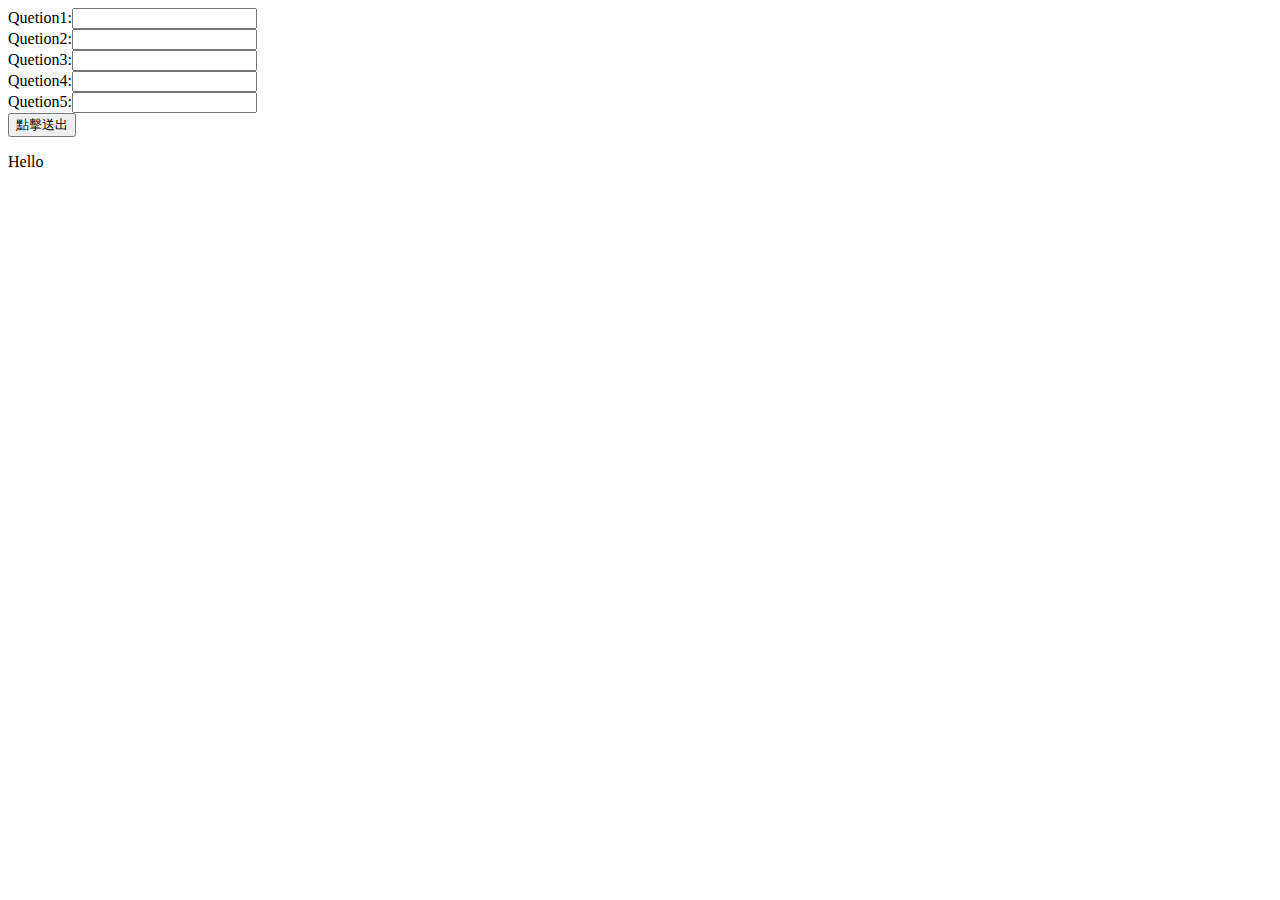
==== templates/index.html @ 7a2b06e7 "2023/5/17" ====
<!DOCTYPE html>
<html lang="en">
<head>
    <meta charset="UTF-8">
    <title>Index</title>
</head>
<body>
    Quetion1:<input type="text" id="Question1"><br>
    Quetion2:<input type="text" id="Question2"><br>
    Quetion3:<input type="text" id="Question3"><br>
    Quetion4:<input type="text" id="Question4"><br>
    Quetion5:<input type="text" id="Question5"><br>
    <button id="btn_submit">點擊送出</button>
    
    <p id="Get_Result">Answer1<p>
    <!-- 引入内部JavaScript文件 -->
    <script  type="text/javascript" src="/static/js/index.js"></script>
</body>
</html>
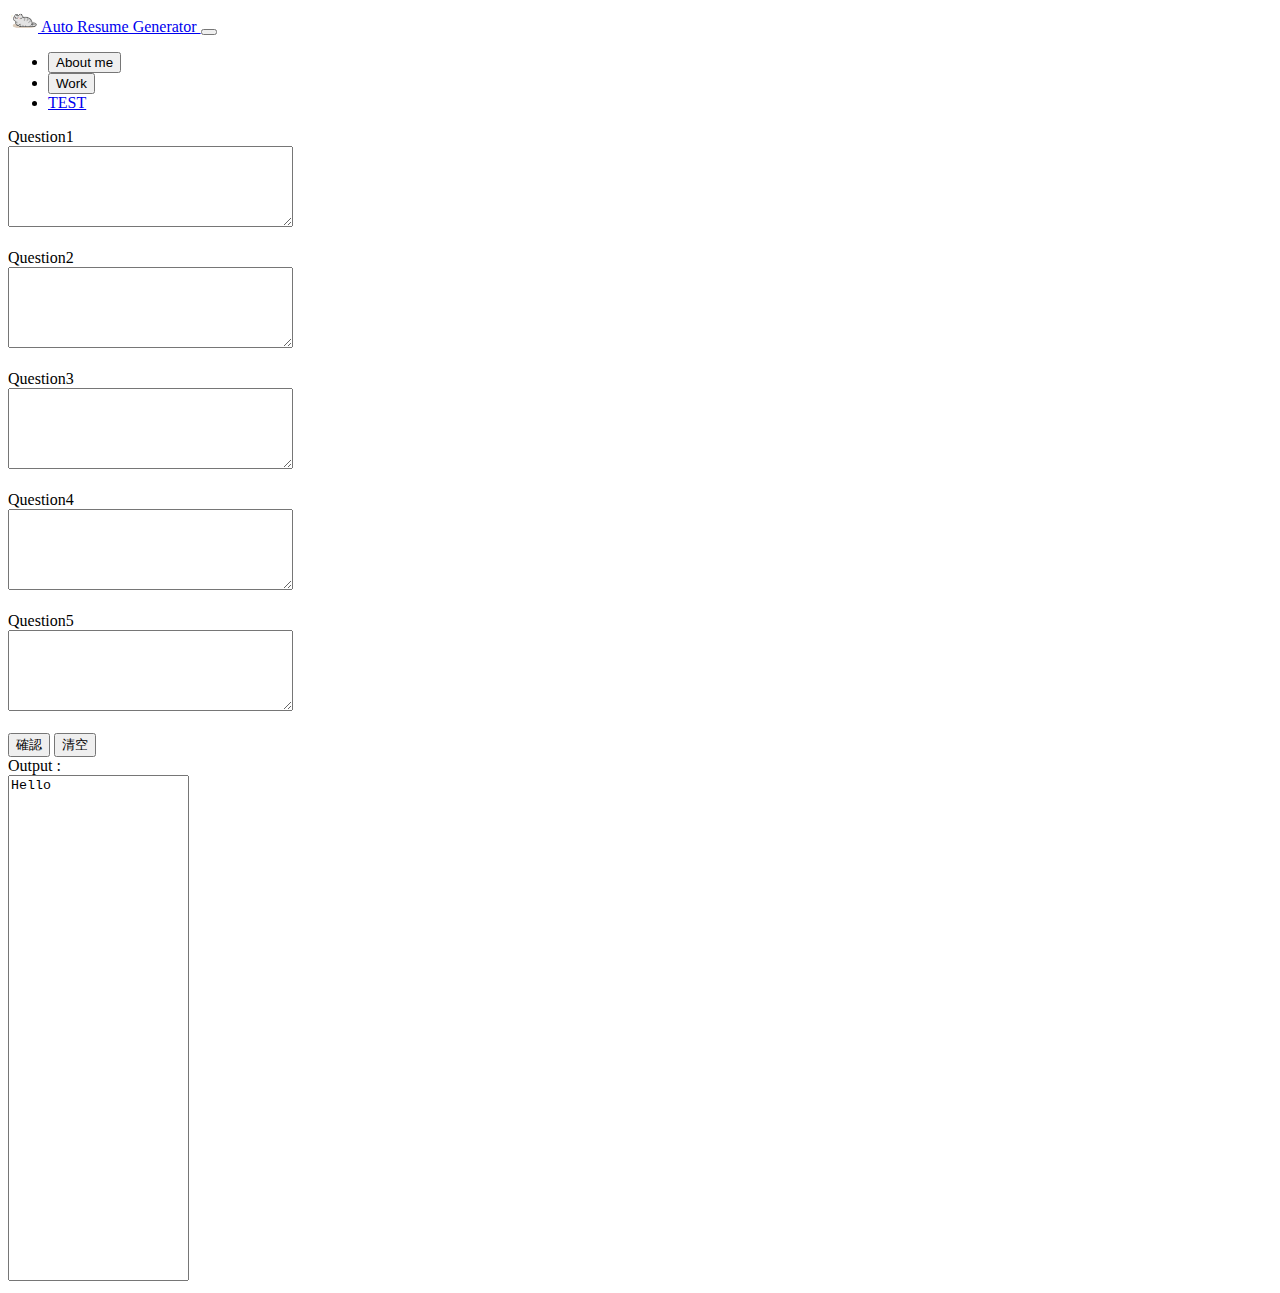
==== commit c2ca159f: "2023/5/17" ====
--- a/templates/index.html
+++ b/templates/index.html
@@ -1,18 +1,107 @@
 <!DOCTYPE html>
 <html lang="en">
 <head>
-    <meta charset="UTF-8">
-    <title>Index</title>
+    <meta charset="utf-8">
+    <title>雲端期末Demo</title>
+    <link href="https://cdn.jsdelivr.net/npm/bootstrap@5.1.1/dist/css/bootstrap.min.css" rel="stylesheet" integrity="sha384-F3w7mX95PdgyTmZZMECAngseQB83DfGTowi0iMjiWaeVhAn4FJkqJByhZMI3AhiU" crossorigin="anonymous">
+    <script src="https://cdn.jsdelivr.net/npm/bootstrap@5.1.1/dist/js/bootstrap.bundle.min.js" integrity="sha384-/bQdsTh/da6pkI1MST/rWKFNjaCP5gBSY4sEBT38Q/9RBh9AH40zEOg7Hlq2THRZ" crossorigin="anonymous"></script>
 </head>
 <body>
-    Quetion1:<input type="text" id="Question1"><br>
-    Quetion2:<input type="text" id="Question2"><br>
-    Quetion3:<input type="text" id="Question3"><br>
-    Quetion4:<input type="text" id="Question4"><br>
-    Quetion5:<input type="text" id="Question5"><br>
-    <button id="btn_submit">點擊送出</button>
-    
-    <p id="Get_Result">Answer1<p>
+    <!--上方導航欄位-->
+    <nav class="navbar navbar-expand-lg navbar-light bg-dark">
+        <div class="container-fluid">
+            <a class="navbar-brand text-light navbar-text me-auto" href="#">
+                <img src="/static/images/cat.jpg" alt="" width="30" height="24" class="d-inline-block align-text-top">
+                Auto Resume Generator
+            </a>
+            <button class="navbar-toggler" type="button" data-bs-toggle="collapse" data-bs-target="#navbarSupportedContent" aria-controls="navbarSupportedContent" aria-expanded="false" aria-label="Toggle navigation"></button>
+        </div>
+    </nav>
+    <div class="container-fluid  bd-layout">
+       <!--建立一個row，這樣下方的欄位才能用col切開(col 1、2、3)-->
+        <div class="row flex-nowrap">
+            <!--水平欄位1(col 1) 用於管理版面左邊的導航欄樣式 -->
+            <div class="col-auto px-sm-2 px-0 bg-info">
+                <!--bootstrap 5 flex 用於排版、縮放, flex-column可以使子元素(這裡為button)轉為上下排列而不是左右排列。-->
+                <div class="d-flex flex-column align-items-center align-items-sm-start px-3 pt-2 text-white min-vh-100">
+                    <ul class="list-unstyled mb-0 py-3 pt-md-1">
+                        <li class="nav-item">
+                            <button type="button" class="btn btn-link ms-1 d-none d-sm-inline fw-bold fs-5 text-white" onclick="showAboutmeText()">About me</button>
+                        </li>
+                        <li><button type="button" class="btn btn-link ms-1 d-none d-sm-inline fw-bold fs-5 text-white" onclick="hideAboutmeText()">Work</button></li>
+                        <li>
+                            <a href="https://youtu.be/dQw4w9WgXcQ" class="nav-link align-middle px-0" target="_blank">
+                                <i class="fs-4 bi-house"></i> <span class="ms-1 d-none d-sm-inline">TEST</span>
+                            </a>
+                        </li>
+                    </ul>
+                </div>
+            </div>
+            <!--col 2 用於輸入文本與輸出結果欄位樣式，style原先以block表示，當在導航欄按下About me就會轉成none表示-->
+            <div class="col py-3" id="workArea" style="display: block;">
+                <div class="col-5">
+                    <div class="input-group">
+                        <div class="input-group-prepend">
+                          <span class="input-group-text">Question1</span>
+                        </div>
+                        <textarea id="Question1" class="form-control" aria-label="With textarea" rows="5" cols="33"></textarea>
+                    </div><br>
+                    <div class="input-group">
+                        <div class="input-group-prepend">
+                          <span class="input-group-text">Question2</span>
+                        </div>
+                        <textarea id="Question2" class="form-control" aria-label="With textarea" rows="5" cols="33"></textarea>
+                    </div><br>
+                    <div class="input-group">
+                        <div class="input-group-prepend">
+                          <span class="input-group-text">Question3</span>
+                        </div>
+                        <textarea id="Question3" class="form-control" aria-label="With textarea" rows="5" cols="33"></textarea>
+                    </div><br>
+                    <div class="input-group">
+                        <div class="input-group-prepend">
+                          <span class="input-group-text">Question4</span>
+                        </div>
+                        <textarea id="Question4" class="form-control" aria-label="With textarea" rows="5" cols="33"></textarea>
+                    </div><br>
+                    <div class="input-group">
+                        <div class="input-group-prepend">
+                          <span class="input-group-text">Question5</span>
+                        </div>
+                        <textarea id="Question5" class="form-control" aria-label="With textarea" rows="5" cols="33"></textarea>
+                    </div><br>
+                    <!--按鈕樣式div 你要傳出資料就的按鈕-->
+                    <!--之後可能要加一的判斷資料是否為空，若空則顯示一串文字之類的-->
+                    <div class="d-grid mx-5 gap-3">
+                        <button class="btn btn-primary btn-sm btn-success " type="submit" value="傳送資料" onclick="CheckOn();">確認</button>
+                        <button class="btn btn-primary btn-sm btn-success " type="submit" value="清空資料" onclick="CheckClear();">清空</button>
+                    </div>
+                </div>
+                <div class="col-5">
+                    <label>Output :</label>
+                    <br>
+                    <div class="input-group mb-3">
+                        <textarea class="form-control fw-bold" style="height: 500px; resize: none " aria-label="With textarea" placeholder="您的結果會顯示在這裡..." name="outputValue" id="Get_Result" readonly></textarea>
+                    </div>
+                </div>
+            </div>
+            <!--col3 用於介紹文本的樣式，style原先以none表示，當在導航欄按下Work就會轉成block表示-->
+            <div class="col py-3" id="aboutText" style="display: none;">
+                <div class="col-5">
+                    <label>關於我們 :</label>
+                    <br>
+                    <div class="input-group mb-3">
+                        <textarea class="form-control fw-bold" style="height: 500px; resize: none " aria-label="With textarea" placeholder="起司越大，洞就越多" name="outputValue" id="outputValue" readonly></textarea>
+                    </div>
+                    <label>How to use :</label>
+                    <br>
+                    <div class="input-group mb-3">
+                        <textarea class="form-control fw-bold" style="height: 500px; resize: none " aria-label="With textarea" placeholder="洞越多，起司越少" name="outputValue" id="outputValue" readonly></textarea>
+                    </div>
+                </div>
+            </div>
+        </div>
+    </div>
     <!-- 引入内部JavaScript文件 -->
     <script  type="text/javascript" src="/static/js/index.js"></script>
 </body>
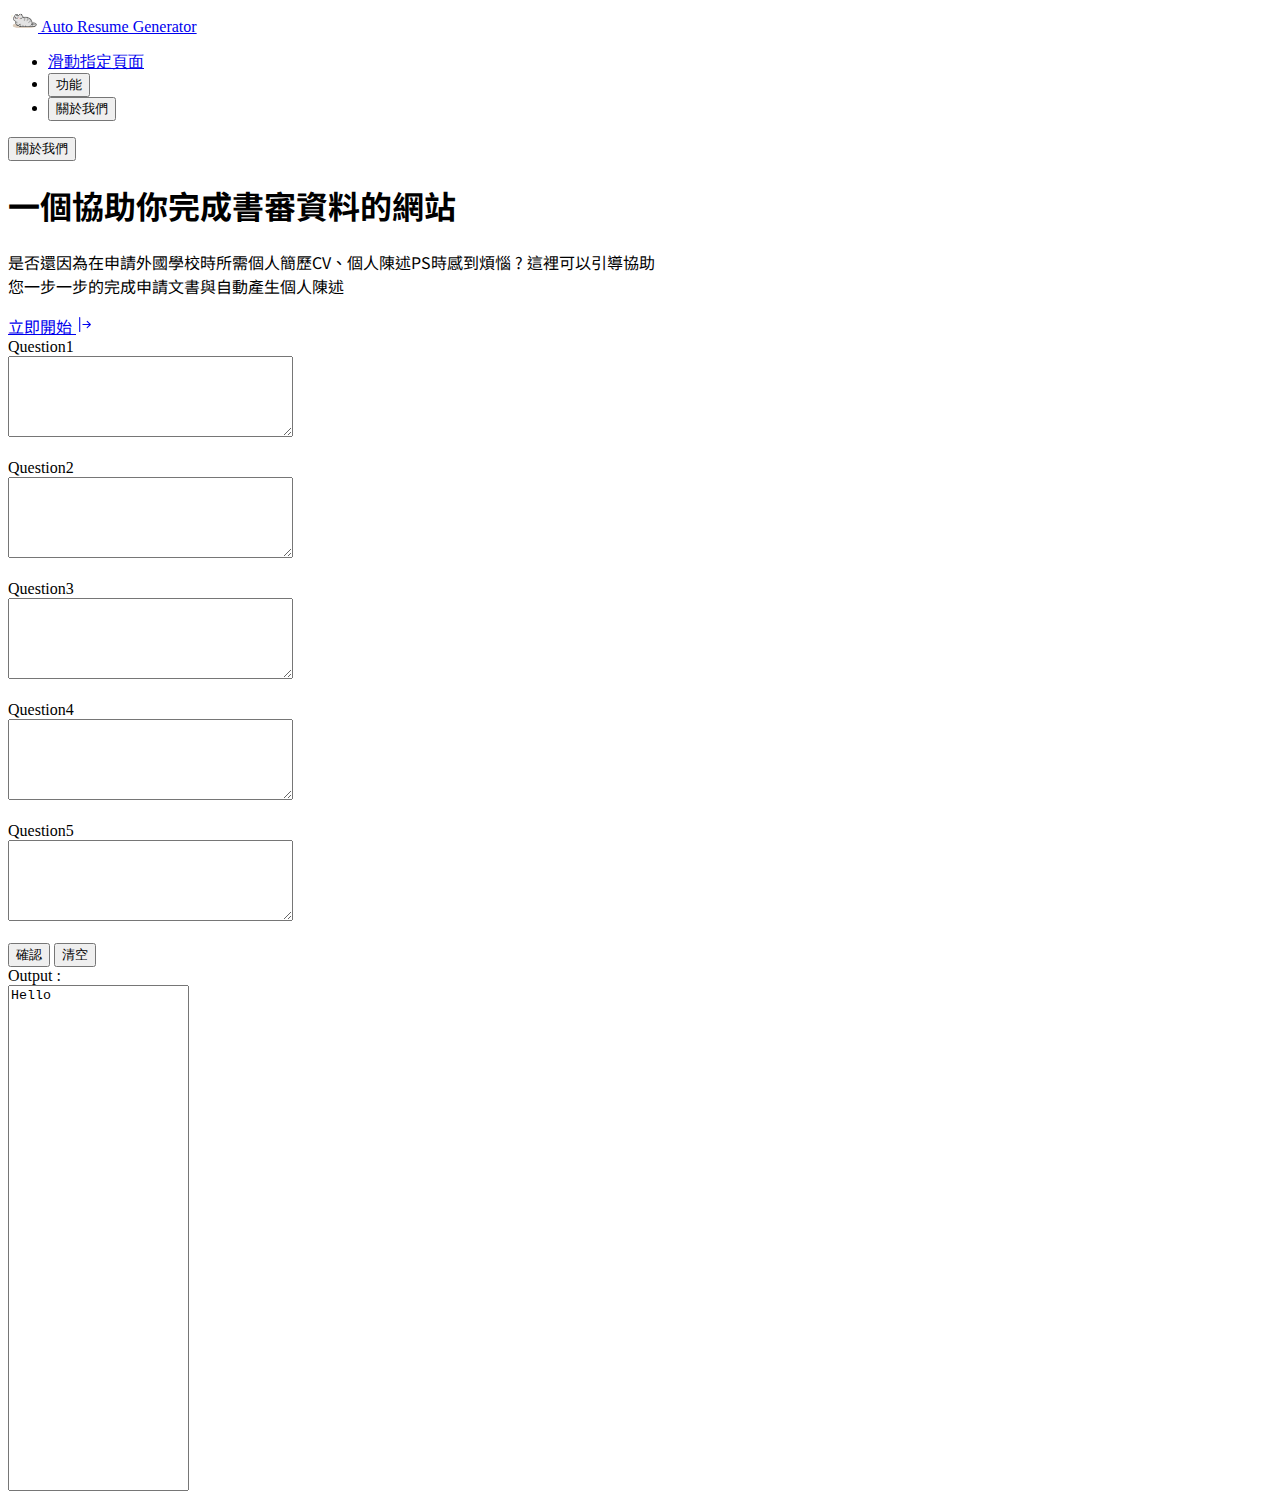
==== commit 74c054be: "網頁更新" ====
--- a/templates/index.html
+++ b/templates/index.html
@@ -2,33 +2,68 @@
 <html lang="en">
 <head>
     <meta charset="utf-8">
-    <title>雲端期末Demo</title>
+    <title>雲端期末 Demo</title>
     <link href="https://cdn.jsdelivr.net/npm/bootstrap@5.1.1/dist/css/bootstrap.min.css" rel="stylesheet" integrity="sha384-F3w7mX95PdgyTmZZMECAngseQB83DfGTowi0iMjiWaeVhAn4FJkqJByhZMI3AhiU" crossorigin="anonymous">
-    <script src="https://cdn.jsdelivr.net/npm/bootstrap@5.1.1/dist/js/bootstrap.bundle.min.js" integrity="sha384-/bQdsTh/da6pkI1MST/rWKFNjaCP5gBSY4sEBT38Q/9RBh9AH40zEOg7Hlq2THRZ" crossorigin="anonymous"></script>
-</head>
+    <link href="https://cdn.jsdelivr.net/npm/bootstrap@5.3.0-alpha3/dist/css/bootstrap.min.css" rel="stylesheet" integrity="sha384-KK94CHFLLe+nY2dmCWGMq91rCGa5gtU4mk92HdvYe+M/SXH301p5ILy+dN9+nJOZ" crossorigin="anonymous">
+    <!--字型-思源黑體操作:https://www.wfublog.com/2019/01/noto-sans-serif-traditional-chinese-web-font_11.html-->
+    <link href="https://fonts.googleapis.com/css?family=Noto+Sans+TC&amp;display=swap" rel="stylesheet"/>
+    <!--減少網頁仔入時間用，還在測試-->
+    <style>
+        .anthorfont {
+        font-family: 'Noto Sans TC', '微軟正黑體', 'Microsoft JhengHei', sans-serif;
+        }
+    </style>
+</head>        
 <body>
     <!--上方導航欄位-->
-    <nav class="navbar navbar-expand-lg navbar-light bg-dark">
+    <nav class="navbar navbar-expand-lg fixed-top navbar-light bg-dark" style="position: sticky;" aria-label="Secondary navigation">
         <div class="container-fluid">
-            <a class="navbar-brand text-light navbar-text me-auto" href="#">
+            <a class="navbar-brand text-light navbar-text fw-bold" href="#workArea">
                 <img src="/static/images/cat.jpg" alt="" width="30" height="24" class="d-inline-block align-text-top">
                 Auto Resume Generator
             </a>
-            <button class="navbar-toggler" type="button" data-bs-toggle="collapse" data-bs-target="#navbarSupportedContent" aria-controls="navbarSupportedContent" aria-expanded="false" aria-label="Toggle navigation"></button>
+            <div class="collapse navbar-collapse">
+                <ul class="navbar-nav flex-row flex-wrap pt-auto text-white ms-2">
+                    <li class="nav-item">
+                        <a  href="#workArea" class="nav-link text-white mt-1" >滑動指定頁面</a>
+                    </li>
+                    <li class="nav-item pt-2">
+                        <button type="button" class="btn btn-link btn-sm d-none d-sm-inline fs-6 text-light" style="text-decoration: none;"onclick="hideAboutmeText()">功能</button>
+                    </li>
+                    <li class="nav-item pt-2">
+                        <button type="button" class="btn btn-link btn-sm d-none d-sm-inline fs-6 text-light" style="text-decoration: none;"onclick="showAboutmeText()">關於我們</button>
+                    </li>
+                </ul>
+            </div>
+            <button type="button" class="navbar-toggler text-body"  data-bs-toggle="collapse" data-bs-target="#navbarSupportedContent" aria-controls="navbarSupportedContent" aria-expanded="false" aria-label="Toggle navigation">關於我們</button>
         </div>
     </nav>
-    <div class="container-fluid  bd-layout">
+        <div class="jumbotron jumbotron-fluid bg-dark text-center p-5 border-top border-secondary">
+            <div class="container-xxl p-5" style="font-family: Noto Sans TC, sans-serif;">
+                <h1 class="text-white display-5">一個協助你完成書審資料的網站</h1>
+                <p class="text-white lead mx-auto" style="width: 650px;">是否還因為在申請外國學校時所需個人簡歷CV、個人陳述PS時感到煩惱 ? 這裡可以引導協助您一步一步的完成申請文書與自動產生個人陳述</p>
+                <a  href="#workArea" class="nav-link text-white p-3" ><u>立即開始</u>
+                    <svg xmlns="http://www.w3.org/2000/svg" width="17" height="17" fill="currentColor" class="bi bi-arrow-bar-right" viewBox="0 0 16 16">
+                        <path fill-rule="evenodd" d="M6 8a.5.5 0 0 0 .5.5h5.793l-2.147 2.146a.5.5 0 0 0 .708.708l3-3a.5.5 0 0 0 0-.708l-3-3a.5.5 0 0 0-.708.708L12.293 7.5H6.5A.5.5 0 0 0 6 8Zm-2.5 7a.5.5 0 0 1-.5-.5v-13a.5.5 0 0 1 1 0v13a.5.5 0 0 1-.5.5Z"/>
+                    </svg>
+                </a>
+            </div>
+        </div>
+        <nav class="bd-subnavbar py-2 border-bottom" aria-label="Secondary navigation"></nav>
+    <div class="container-fluid  bd-light">
        <!--建立一個row，這樣下方的欄位才能用col切開(col 1、2、3)-->
         <div class="row flex-nowrap">
             <!--水平欄位1(col 1) 用於管理版面左邊的導航欄樣式 -->
-            <div class="col-auto px-sm-2 px-0 bg-info">
-                <!--bootstrap 5 flex 用於排版、縮放, flex-column可以使子元素(這裡為button)轉為上下排列而不是左右排列。-->
+            <!--bootstrap 5 flex 用於排版、縮放, flex-column可以使子元素(這裡為button)轉為上下排列而不是左右排列。-->
+            <!--廢案
+            <div class="col-auto px-sm-2 px-0 bg-light" name="aside">
+                
                 <div class="d-flex flex-column align-items-center align-items-sm-start px-3 pt-2 text-white min-vh-100">
                     <ul class="list-unstyled mb-0 py-3 pt-md-1">
                         <li class="nav-item">
-                            <button type="button" class="btn btn-link ms-1 d-none d-sm-inline fw-bold fs-5 text-white" onclick="showAboutmeText()">About me</button>
+                            <button type="button" class="btn btn-link ms-1 d-none d-sm-inline fw-bold fs-5 text-body" onclick="showAboutmeText()">About me</button>
                         </li>
-                        <li><button type="button" class="btn btn-link ms-1 d-none d-sm-inline fw-bold fs-5 text-white" onclick="hideAboutmeText()">Work</button></li>
+                        <li><button type="button" class="btn btn-link ms-1 d-none d-sm-inline fw-bold fs-5 text-body" onclick="hideAboutmeText()">Work</button></li>
                         <li>
                             <a href="https://youtu.be/dQw4w9WgXcQ" class="nav-link align-middle px-0" target="_blank">
                                 <i class="fs-4 bi-house"></i> <span class="ms-1 d-none d-sm-inline">TEST</span>
@@ -37,9 +72,10 @@
                     </ul>
                 </div>
             </div>
+            -->
             <!--col 2 用於輸入文本與輸出結果欄位樣式，style原先以block表示，當在導航欄按下About me就會轉成none表示-->
             <div class="col py-3" id="workArea" style="display: block;">
-                <div class="col-5">
+                <div class="col me-5">
                     <div class="input-group">
                         <div class="input-group-prepend">
                           <span class="input-group-text">Question1</span>
@@ -69,7 +105,7 @@
                           <span class="input-group-text">Question5</span>
                         </div>
                         <textarea id="Question5" class="form-control" aria-label="With textarea" rows="5" cols="33"></textarea>
-                    </div><br>
+                    </div><br>                 
                     <!--按鈕樣式div 你要傳出資料就的按鈕-->
                     <!--之後可能要加一的判斷資料是否為空，若空則顯示一串文字之類的-->
                     <div class="d-grid mx-5 gap-3">
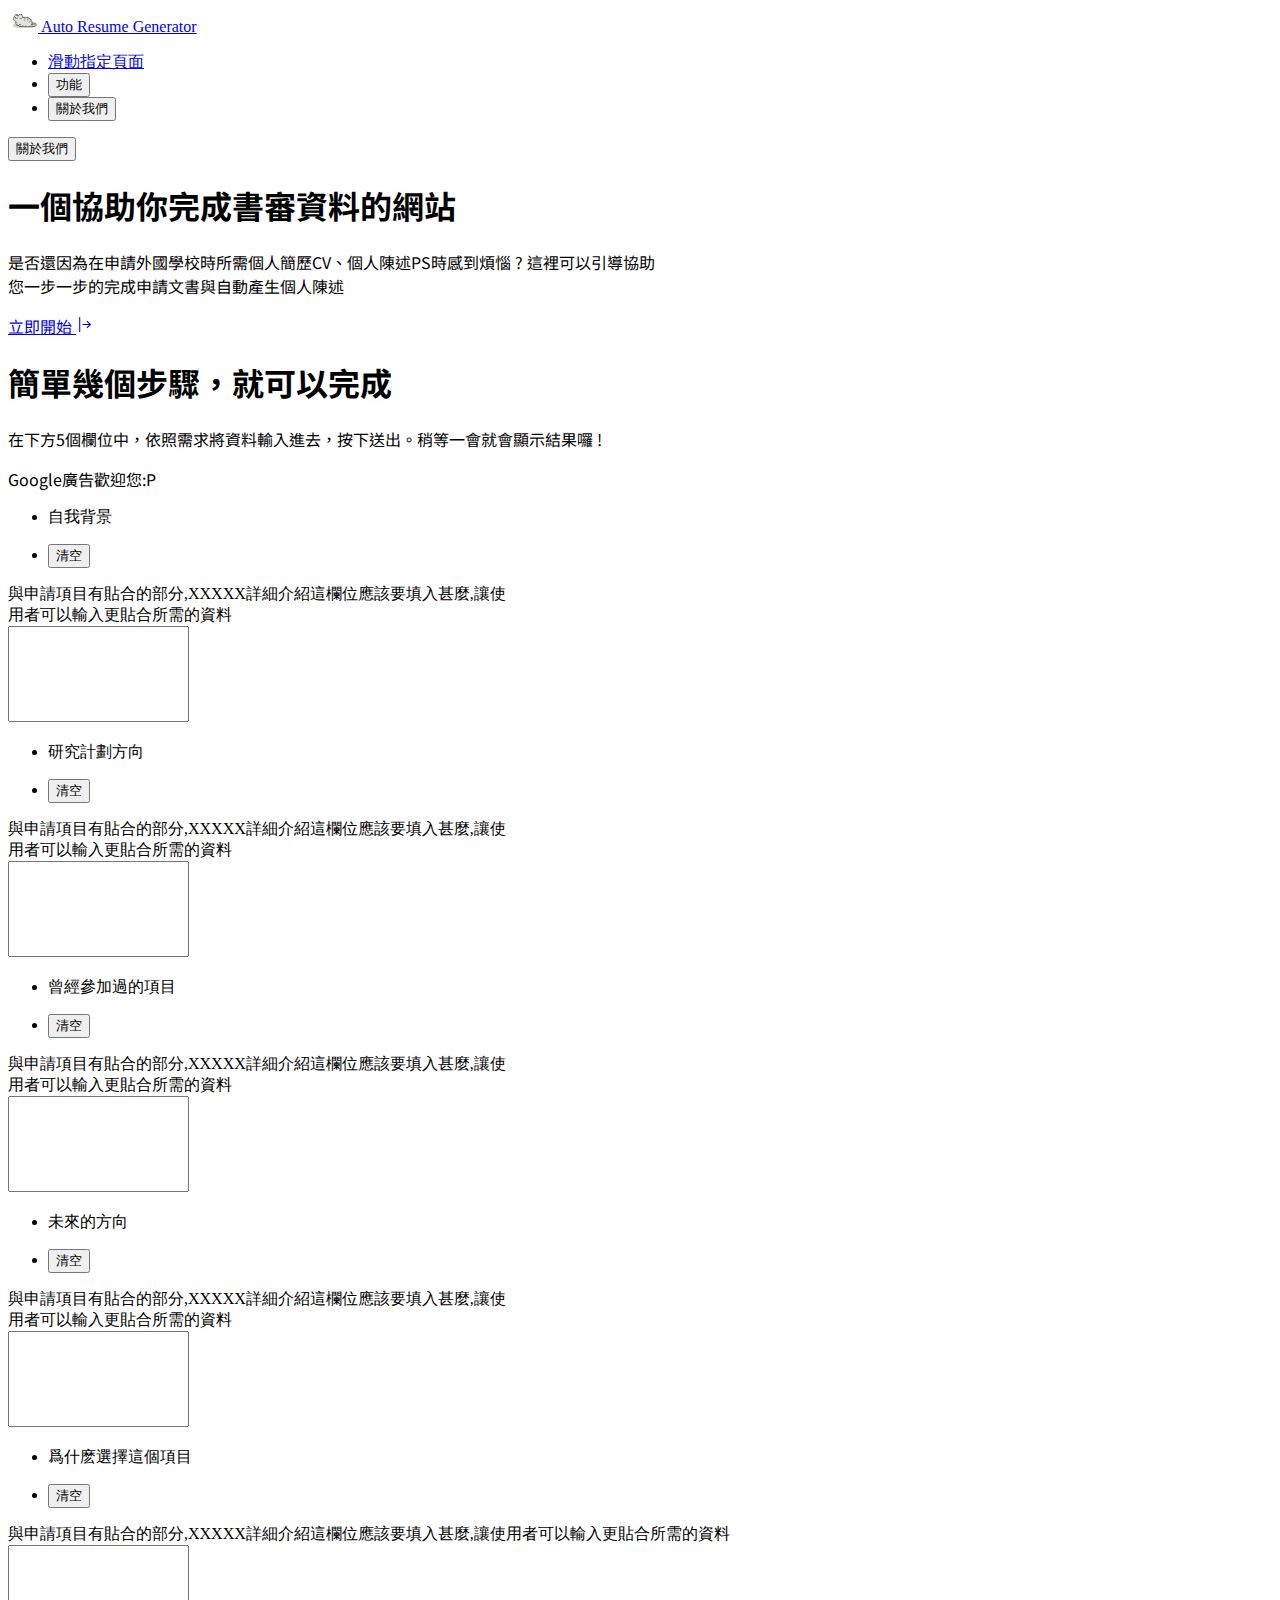
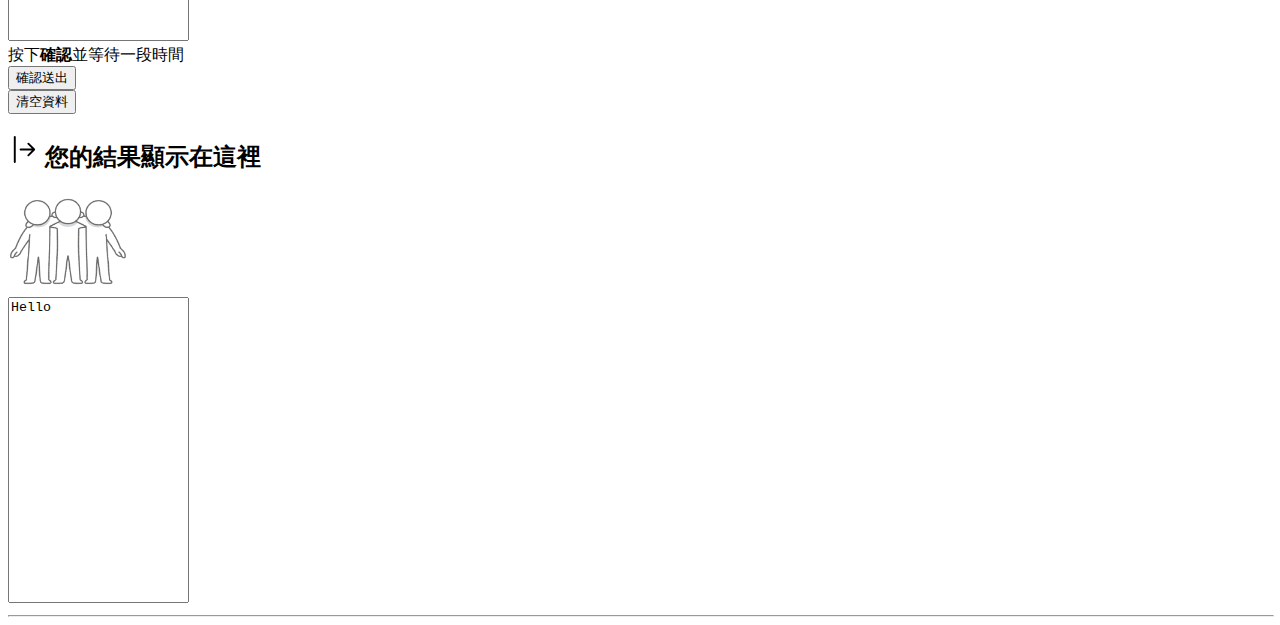
==== commit fb520dbc: "Update index.html" ====
--- a/templates/index.html
+++ b/templates/index.html
@@ -8,11 +8,12 @@
     <!--字型-思源黑體操作:https://www.wfublog.com/2019/01/noto-sans-serif-traditional-chinese-web-font_11.html-->
     <link href="https://fonts.googleapis.com/css?family=Noto+Sans+TC&amp;display=swap" rel="stylesheet"/>
     <!--減少網頁仔入時間用，還在測試-->
-    <style>
+<!--    <style>
         .anthorfont {
         font-family: 'Noto Sans TC', '微軟正黑體', 'Microsoft JhengHei', sans-serif;
         }
     </style>
+-->
 </head>        
 <body>
     <!--上方導航欄位-->
@@ -25,7 +26,7 @@
             <div class="collapse navbar-collapse">
                 <ul class="navbar-nav flex-row flex-wrap pt-auto text-white ms-2">
                     <li class="nav-item">
-                        <a  href="#workArea" class="nav-link text-white mt-1" >滑動指定頁面</a>
+                        <a  href="#action" class="nav-link text-white mt-1" >滑動指定頁面</a>
                     </li>
                     <li class="nav-item pt-2">
                         <button type="button" class="btn btn-link btn-sm d-none d-sm-inline fs-6 text-light" style="text-decoration: none;"onclick="hideAboutmeText()">功能</button>
@@ -42,7 +43,7 @@
             <div class="container-xxl p-5" style="font-family: Noto Sans TC, sans-serif;">
                 <h1 class="text-white display-5">一個協助你完成書審資料的網站</h1>
                 <p class="text-white lead mx-auto" style="width: 650px;">是否還因為在申請外國學校時所需個人簡歷CV、個人陳述PS時感到煩惱 ? 這裡可以引導協助您一步一步的完成申請文書與自動產生個人陳述</p>
-                <a  href="#workArea" class="nav-link text-white p-3" ><u>立即開始</u>
+                <a  href="#action" class="nav-link text-white p-3"><u>立即開始</u>
                     <svg xmlns="http://www.w3.org/2000/svg" width="17" height="17" fill="currentColor" class="bi bi-arrow-bar-right" viewBox="0 0 16 16">
                         <path fill-rule="evenodd" d="M6 8a.5.5 0 0 0 .5.5h5.793l-2.147 2.146a.5.5 0 0 0 .708.708l3-3a.5.5 0 0 0 0-.708l-3-3a.5.5 0 0 0-.708.708L12.293 7.5H6.5A.5.5 0 0 0 6 8Zm-2.5 7a.5.5 0 0 1-.5-.5v-13a.5.5 0 0 1 1 0v13a.5.5 0 0 1-.5.5Z"/>
                     </svg>
@@ -50,94 +51,153 @@
             </div>
         </div>
         <nav class="bd-subnavbar py-2 border-bottom" aria-label="Secondary navigation"></nav>
+        <div class="jumbotron jumbotron-fluid text-center text-secondary pt-5 m-5" style="font-family: Noto Sans TC, sans-serif;">
+            <h1 class="display-5">簡單幾個步驟，就可以完成</h1>
+            <p>在下方5個欄位中，依照需求將資料輸入進去，按下送出。稍等一會就會顯示結果囉 !</p>
+            <div class="container align-content-center my-5">
+                <div class="card align-content-center p-5">
+                    <div class="card-body">
+                        <label>Google廣告歡迎您:P</label>
+                    </div>
+                </div>
+            </div>
+        </div>
+        <div class="container align-content-center pb-1" id="action" style="display: block;">
+            <div class="row m-5">
+                <div class="col">
+                    <div class="card my-3" style="width: 32rem;">
+                        <div class="card-header">
+                            <ul class="nav nav-pills card-header-pills ps-2">
+                                <li class="nav-item">
+                                    <p class="text mb-0 mt-1 fw-bold"> 自我背景</p>
+                                </li>
+                                <li class="nav-item">
+                                    <button type="button" id= "actionQ1" class="btn btn-outline-secondary btn-sm d-none d-sm-inline fs-6" style="text-decoration: none;">清空</button>
+                                </li>
+                            </ul>
+                        </div>
+                        <div class="card-body">
+                            <label class="card-title">與申請項目有貼合的部分,XXXXX詳細介紹這欄位應該要填入甚麼,讓使用者可以輸入更貼合所需的資料</label>
+                        </div>
+                        <textarea class="form-control" id="Question1"  style="resize: none" placeholder="" rows="6"></textarea>
+                    </div>
+                    <div class="card my-3" style="width: 32rem;">
+                        <div class="card-header">
+                            <ul class="nav nav-pills card-header-pills">
+                                <li class="nav-item">
+                                    <p class="text mb-0 mt-1 fw-bold ps-2"> 研究計劃方向</p>
+                                </li>
+                                <li class="nav-item">
+                                    <button type="button" id= "actionQ2" class="btn btn-outline-secondary btn-sm d-none d-sm-inline fs-6" style="text-decoration: none;">清空</button>
+                                </li>
+                            </ul>
+                        </div>
+                        <div class="card-body">
+                            <label class="card-title">與申請項目有貼合的部分,XXXXX詳細介紹這欄位應該要填入甚麼,讓使用者可以輸入更貼合所需的資料</label>
+                        </div>
+                        <textarea class="form-control" id="Question2" style="resize: none" placeholder="" rows="6"></textarea>
+                    </div>
+                </div>
+                <div class="col">
+                    <div class="card my-3" style="width: 32rem;">
+                        <div class="card-header">
+                            <ul class="nav nav-pills card-header-pills">
+                                <li class="nav-item">
+                                    <p class="text mb-0 mt-1 fw-bold ps-2"> 曾經參加過的項目</p>
+                                </li>
+                                <li class="nav-item">
+                                    <button type="button" id= "actionQ3" class="btn btn-outline-secondary btn-sm d-none d-sm-inline fs-6" style="text-decoration: none;">清空</button>
+                                </li>
+                            </ul>
+                        </div>
+                        <div class="card-body">
+                            <label class="card-title">與申請項目有貼合的部分,XXXXX詳細介紹這欄位應該要填入甚麼,讓使用者可以輸入更貼合所需的資料</label>
+                        </div>
+                        <textarea class="form-control" id="Question3" style="resize: none" placeholder="" rows="6"></textarea>
+                    </div>
+                    <div class="card my-3" style="width: 32rem;">
+                        <div class="card-header">
+                            <ul class="nav nav-pills card-header-pills">
+                                <li class="nav-item">
+                                    <p class="text mb-0 mt-1 fw-bold ps-2"> 未來的方向</p>
+                                </li>
+                                <li class="nav-item">
+                                    <button type="button" id= "actionQ4" class="btn btn-outline-secondary btn-sm d-none d-sm-inline fs-6" style="text-decoration: none;">清空</button>
+                                </li>
+                            </ul>
+                        </div>
+                        <div class="card-body">
+                            <label class="card-title">與申請項目有貼合的部分,XXXXX詳細介紹這欄位應該要填入甚麼,讓使用者可以輸入更貼合所需的資料</label>
+                        </div>
+                        <textarea class="form-control" id="Question4" style="resize: none" placeholder="" rows="6"></textarea>
+                    </div>
+                </div>
+            </div>
+            <div class="row m-5">
+                <div class="col">
+                    <div class="card my-3" style="width: 70rem;">
+                        <div class="card-header">
+                            <ul class="nav nav-pills card-header-pills">
+                                <li class="nav-item">
+                                    <p class="text mb-0 mt-1 fw-bold ps-2"> 爲什麽選擇這個項目</p>
+                                </li>
+                                <li class="nav-item">
+                                    <button type="button" id= "actionQ5" class="btn btn-outline-secondary btn-sm d-none d-sm-inline fs-6" style="text-decoration: none;">清空</button>
+                                </li>
+                            </ul>
+                        </div>
+                        <div class="card-body">
+                            <label class="card-title">與申請項目有貼合的部分,XXXXX詳細介紹這欄位應該要填入甚麼,讓使用者可以輸入更貼合所需的資料</label>
+                        </div>
+                        <textarea class="form-control" id="Question5" style="resize: none;" placeholder="" rows="6"></textarea>
+                    </div>
+                    <div class="col text-center" style="width: 70rem;">
+                        <label class="text text-secondary p-2 lead">按下<b>確認</b>並等待一段時間</label>
+                    </div>
+                    <div class="d-grid gap-4 d-md-flex justify-content-md-center p-2">
+                        <button class="btn btn-primary btn-md btn-success me-5" id = CheckOn type="submit" value="傳送資料">確認送出</button>
+                    </div>
+                    <div class="d-grid gap-4 d-md-flex justify-content-md-center p-2">
+                        <button class="btn btn-primary btn-md btn-secondary me-5" id = actionClearAll type="submit" value="清空資料">清空資料</button>
+                    </div>
+                </div>
+            </div>
+        </div>
     <div class="container-fluid  bd-light">
        <!--建立一個row，這樣下方的欄位才能用col切開(col 1、2、3)-->
-        <div class="row flex-nowrap">
-            <!--水平欄位1(col 1) 用於管理版面左邊的導航欄樣式 -->
-            <!--bootstrap 5 flex 用於排版、縮放, flex-column可以使子元素(這裡為button)轉為上下排列而不是左右排列。-->
-            <!--廢案
-            <div class="col-auto px-sm-2 px-0 bg-light" name="aside">
+        <div class="row gx-4 ms-5">
+            <!--col 2 用於輸入文本與輸出結果欄位樣式，style原先以block表示，當在導航欄按下About me就會轉成none表示-->
+            <div class="col-5 fw-bold text-end">
                 
-                <div class="d-flex flex-column align-items-center align-items-sm-start px-3 pt-2 text-white min-vh-100">
-                    <ul class="list-unstyled mb-0 py-3 pt-md-1">
-                        <li class="nav-item">
-                            <button type="button" class="btn btn-link ms-1 d-none d-sm-inline fw-bold fs-5 text-body" onclick="showAboutmeText()">About me</button>
-                        </li>
-                        <li><button type="button" class="btn btn-link ms-1 d-none d-sm-inline fw-bold fs-5 text-body" onclick="hideAboutmeText()">Work</button></li>
-                        <li>
-                            <a href="https://youtu.be/dQw4w9WgXcQ" class="nav-link align-middle px-0" target="_blank">
-                                <i class="fs-4 bi-house"></i> <span class="ms-1 d-none d-sm-inline">TEST</span>
-                            </a>
-                        </li>
-                    </ul>
-                </div>
-            </div>
-            -->
-            <!--col 2 用於輸入文本與輸出結果欄位樣式，style原先以block表示，當在導航欄按下About me就會轉成none表示-->
-            <div class="col py-3" id="workArea" style="display: block;">
-                <div class="col me-5">
-                    <div class="input-group">
-                        <div class="input-group-prepend">
-                          <span class="input-group-text">Question1</span>
-                        </div>
-                        <textarea id="Question1" class="form-control" aria-label="With textarea" rows="5" cols="33"></textarea>
-                    </div><br>
-                    <div class="input-group">
-                        <div class="input-group-prepend">
-                          <span class="input-group-text">Question2</span>
-                        </div>
-                        <textarea id="Question2" class="form-control" aria-label="With textarea" rows="5" cols="33"></textarea>
-                    </div><br>
-                    <div class="input-group">
-                        <div class="input-group-prepend">
-                          <span class="input-group-text">Question3</span>
-                        </div>
-                        <textarea id="Question3" class="form-control" aria-label="With textarea" rows="5" cols="33"></textarea>
-                    </div><br>
-                    <div class="input-group">
-                        <div class="input-group-prepend">
-                          <span class="input-group-text">Question4</span>
-                        </div>
-                        <textarea id="Question4" class="form-control" aria-label="With textarea" rows="5" cols="33"></textarea>
-                    </div><br>
-                    <div class="input-group">
-                        <div class="input-group-prepend">
-                          <span class="input-group-text">Question5</span>
-                        </div>
-                        <textarea id="Question5" class="form-control" aria-label="With textarea" rows="5" cols="33"></textarea>
-                    </div><br>                 
-                    <!--按鈕樣式div 你要傳出資料就的按鈕-->
-                    <!--之後可能要加一的判斷資料是否為空，若空則顯示一串文字之類的-->
-                    <div class="d-grid mx-5 gap-3">
-                        <button class="btn btn-primary btn-sm btn-success " type="submit" value="傳送資料" onclick="CheckOn();">確認</button>
-                        <button class="btn btn-primary btn-sm btn-success " type="submit" value="清空資料" onclick="CheckClear();">清空</button>
-                    </div>
-                </div>
-                <div class="col-5">
-                    <label>Output :</label>
-                    <br>
-                    <div class="input-group mb-3">
-                        <textarea class="form-control fw-bold" style="height: 500px; resize: none " aria-label="With textarea" placeholder="您的結果會顯示在這裡..." name="outputValue" id="Get_Result" readonly></textarea>
-                    </div>
-                </div>
-            </div>
-            <!--col3 用於介紹文本的樣式，style原先以none表示，當在導航欄按下Work就會轉成block表示-->
-            <div class="col py-3" id="aboutText" style="display: none;">
-                <div class="col-5">
-                    <label>關於我們 :</label>
-                    <br>
-                    <div class="input-group mb-3">
-                        <textarea class="form-control fw-bold" style="height: 500px; resize: none " aria-label="With textarea" placeholder="起司越大，洞就越多" name="outputValue" id="outputValue" readonly></textarea>
-                    </div>
-                    <label>How to use :</label>
-                    <br>
-                    <div class="input-group mb-3">
-                        <textarea class="form-control fw-bold" style="height: 500px; resize: none " aria-label="With textarea" placeholder="洞越多，起司越少" name="outputValue" id="outputValue" readonly></textarea>
-                    </div>
+                <h2 class="fw-bold text-secondary">
+                    <svg xmlns="http://www.w3.org/2000/svg" width="31" height="31" fill="currentColor" class="bi bi-arrow-bar-right mb-2" viewBox="0 0 16 16">
+                        <path fill-rule="evenodd" d="M6 8a.5.5 0 0 0 .5.5h5.793l-2.147 2.146a.5.5 0 0 0 .708.708l3-3a.5.5 0 0 0 0-.708l-3-3a.5.5 0 0 0-.708.708L12.293 7.5H6.5A.5.5 0 0 0 6 8Zm-2.5 7a.5.5 0 0 1-.5-.5v-13a.5.5 0 0 1 1 0v13a.5.5 0 0 1-.5.5Z"/>
+                    </svg> 您的結果顯示在這裡
+                </h2>
+                <img src="/static/images/family.png" alt="" width="120" height="100"></img>
+            </div>
+            <div class="col-5">
+                <div class="input-group mb-3">
+                    <textarea class="form-control fw-bold bg-white" style="resize: none " id="Get_Result" placeholder="" name="outputValue" rows="20" readonly></textarea>
+                </div>
+            </div>
+        </div>
+        <!--col3 用於介紹文本的樣式，style原先以none表示，當在導航欄按下Work就會轉成block表示-->
+        <!--還未修改的部分-->
+        <div class="col py-3" id="aboutText" style="display: none;">
+            <div class="col-5">
+                <label>關於我們 :</label>
+                <br>
+                    起司越大，洞就越多
+                <label>How to use :</label>
+                <br>
+                <div class="input-group mb-3">
+                    <textarea class="form-control fw-bold" id="howToUse" style="height: 500px; resize: none " aria-label="With textarea" placeholder="洞越多，起司越少" readonly></textarea>
                 </div>
             </div>
         </div>
     </div>
+    <hr width="100%">
     <!-- 引入内部JavaScript文件 -->
     <script  type="text/javascript" src="/static/js/index.js"></script>
 </body>
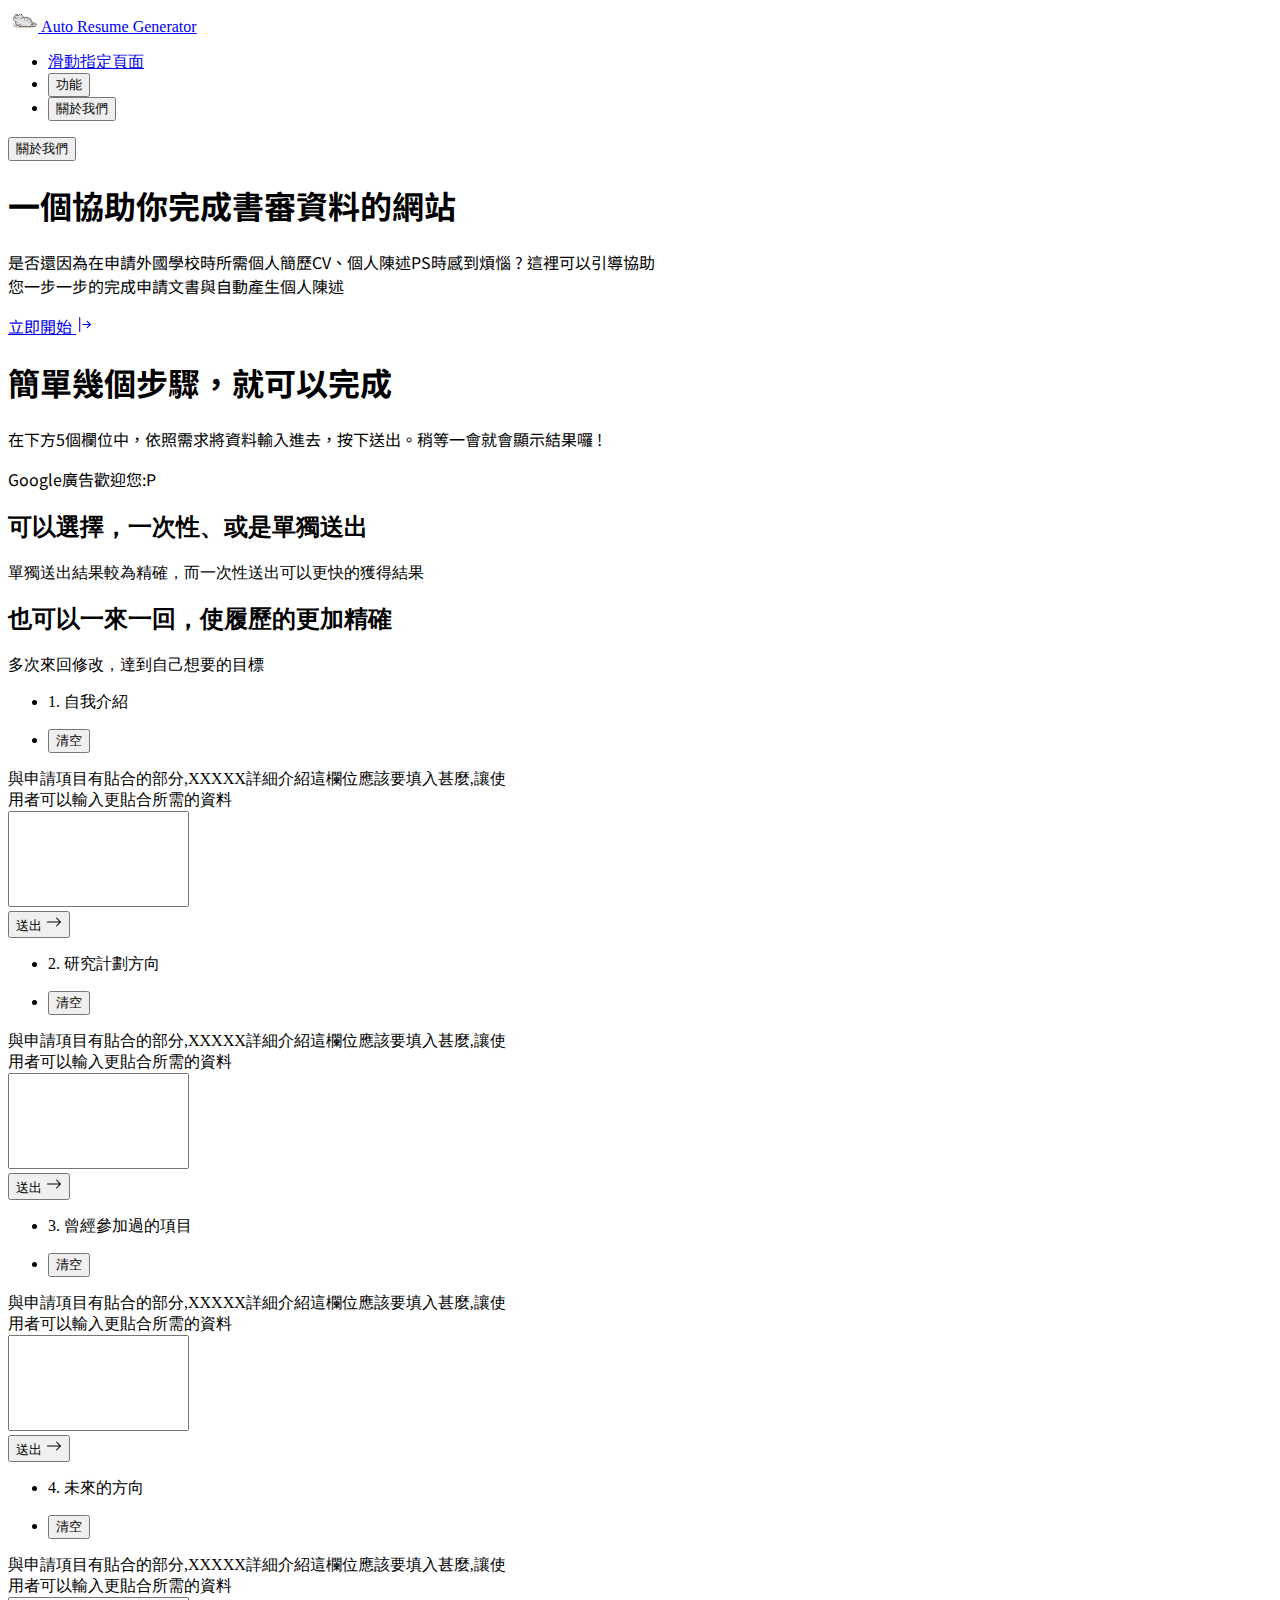
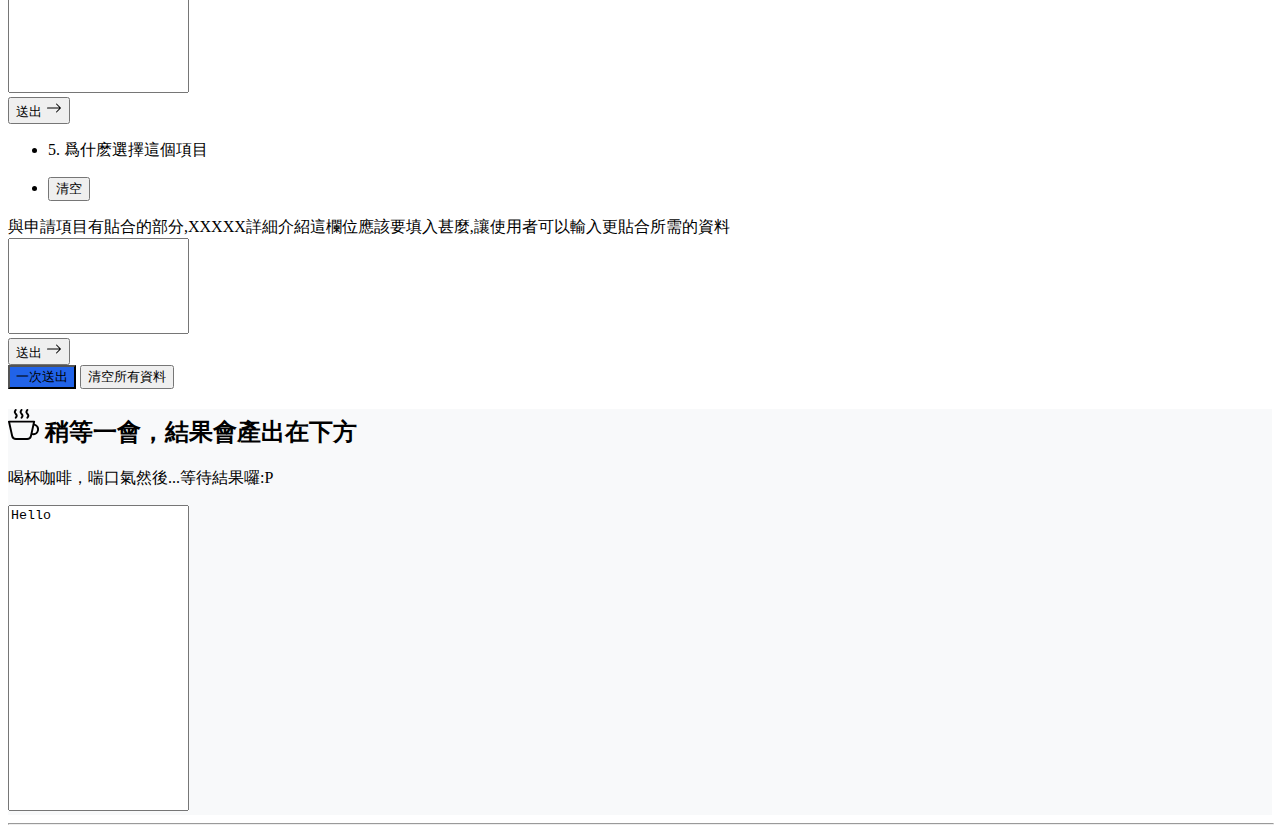
==== commit d05d78b4: "Update front page" ====
--- a/templates/index.html
+++ b/templates/index.html
@@ -1,5 +1,5 @@
 <!DOCTYPE html>
-<html lang="en">
+<html lang="zh-Hant-TW">
 <head>
     <meta charset="utf-8">
     <title>雲端期末 Demo</title>
@@ -7,19 +7,13 @@
     <link href="https://cdn.jsdelivr.net/npm/bootstrap@5.3.0-alpha3/dist/css/bootstrap.min.css" rel="stylesheet" integrity="sha384-KK94CHFLLe+nY2dmCWGMq91rCGa5gtU4mk92HdvYe+M/SXH301p5ILy+dN9+nJOZ" crossorigin="anonymous">
     <!--字型-思源黑體操作:https://www.wfublog.com/2019/01/noto-sans-serif-traditional-chinese-web-font_11.html-->
     <link href="https://fonts.googleapis.com/css?family=Noto+Sans+TC&amp;display=swap" rel="stylesheet"/>
-    <!--減少網頁仔入時間用，還在測試-->
-<!--    <style>
-        .anthorfont {
-        font-family: 'Noto Sans TC', '微軟正黑體', 'Microsoft JhengHei', sans-serif;
-        }
-    </style>
--->
+    <link rel="stylesheet" type="text/css" href="/static/css/template.css">
 </head>        
 <body>
     <!--上方導航欄位-->
     <nav class="navbar navbar-expand-lg fixed-top navbar-light bg-dark" style="position: sticky;" aria-label="Secondary navigation">
         <div class="container-fluid">
-            <a class="navbar-brand text-light navbar-text fw-bold" href="#workArea">
+            <a class="navbar-brand text-light navbar-text fw-bold" href="#action">
                 <img src="/static/images/cat.jpg" alt="" width="30" height="24" class="d-inline-block align-text-top">
                 Auto Resume Generator
             </a>
@@ -62,84 +56,126 @@
                 </div>
             </div>
         </div>
-        <div class="container align-content-center pb-1" id="action" style="display: block;">
+        <div class="container pb-1" id="action" style="display: block;">
+            <div class="row m-5 justify-content-between">
+                <div class="row">
+                    <div class="col text-start">
+                    <h2 class="fw-bold">可以選擇，一次性、或是單獨送出</h2>
+                    <label class="fw-bold">單獨送出結果較為精確，而一次性送出可以更快的獲得結果</label>
+                </div>
+                <div class="col text-end">
+                    <h2 class="fw-bold">也可以一來一回，使履歷的更加精確</h2>
+                    <label class="fw-bold">多次來回修改，達到自己想要的目標</label>
+                </div>  
+                </div>
+                <div class="col-6">
+                    <div class="card my-3" style="width: 32rem;">
+                        <div class="card-header">
+                            <ul class="nav nav-pills card-header-pills justify-content-between">
+                                <li class="nav-item pt-1 mb-1">
+                                    <p class="text mb-0 mt-1 fw-bold ps-2">1. 自我介紹</p>
+                                </li>
+                                <li class="nav-item">
+                                    <button type="button" id= "actionQ1" class="btn btn-outline-secondary btn-sm d-none d-sm-inline fs-6" style="text-decoration: none;">清空</button>
+                                </li>
+                            </ul>
+                        </div>
+                        <div class="card-body">
+                            <label class="card-title">與申請項目有貼合的部分,XXXXX詳細介紹這欄位應該要填入甚麼,讓使用者可以輸入更貼合所需的資料</label>
+                        </div>
+                        <textarea class="form-control" id="Question1"  style="resize: none" placeholder="" rows="6"></textarea>
+                        <div class="opb card-footer text-center d-grid">
+                            <button type="button" id = "actionSingleQ1" class="opb btn btn-outline-light text-black">
+                                送出
+                                <svg xmlns="http://www.w3.org/2000/svg" width="16" height="16" fill="currentColor" class="bi bi-arrow-right" viewBox="0 0 16 16">
+                                    <path fill-rule="evenodd" d="M1 8a.5.5 0 0 1 .5-.5h11.793l-3.147-3.146a.5.5 0 0 1 .708-.708l4 4a.5.5 0 0 1 0 .708l-4 4a.5.5 0 0 1-.708-.708L13.293 8.5H1.5A.5.5 0 0 1 1 8z"/>
+                                </svg>
+                            </button>
+                        </div>
+                    </div>
+                    <div class="card my-3" style="width: 32rem;">
+                        <div class="card-header">
+                            <ul class="nav nav-pills card-header-pills justify-content-between">
+                                <li class="nav-item  pt-1 mb-1">
+                                    <p class="text mb-0 mt-1 fw-bold ps-2">2. 研究計劃方向</p>
+                                </li>
+                                <li class="nav-item">
+                                    <button type="button" id= "actionQ2" class="btn btn-outline-secondary btn-sm d-none d-sm-inline fs-6" style="text-decoration: none;">清空</button>
+                                </li>
+                            </ul>
+                        </div>
+                        <div class="card-body">
+                            <label class="card-title">與申請項目有貼合的部分,XXXXX詳細介紹這欄位應該要填入甚麼,讓使用者可以輸入更貼合所需的資料</label>
+                        </div>
+                        <textarea class="form-control" id="Question2" style="resize: none" placeholder="" rows="6"></textarea>
+                        <div class="opb card-footer text-center d-grid">
+                            <button type="button" id = "actionSingleQ2" class="opb btn btn-outline-light text-black">
+                                送出
+                                <svg xmlns="http://www.w3.org/2000/svg" width="16" height="16" fill="currentColor" class="bi bi-arrow-right" viewBox="0 0 16 16">
+                                    <path fill-rule="evenodd" d="M1 8a.5.5 0 0 1 .5-.5h11.793l-3.147-3.146a.5.5 0 0 1 .708-.708l4 4a.5.5 0 0 1 0 .708l-4 4a.5.5 0 0 1-.708-.708L13.293 8.5H1.5A.5.5 0 0 1 1 8z"/>
+                                </svg>
+                            </button>
+                        </div>
+                    </div>
+                </div>
+                <div class="col-6 ps-5">
+                    <div class="card my-3" style="width: 32rem;">
+                        <div class="card-header">
+                            <ul class="nav nav-pills card-header-pills justify-content-between">
+                                <li class="nav-item  pt-1 mb-1">
+                                    <p class="text mb-0 mt-1 fw-bold ps-2">3. 曾經參加過的項目</p>
+                                </li>
+                                <li class="nav-item">
+                                    <button type="button" id= "actionQ3" class="btn btn-outline-secondary btn-sm d-none d-sm-inline fs-6" style="text-decoration: none;">清空</button>
+                                </li>
+                            </ul>
+                        </div>
+                        <div class="card-body">
+                            <label class="card-title">與申請項目有貼合的部分,XXXXX詳細介紹這欄位應該要填入甚麼,讓使用者可以輸入更貼合所需的資料</label>
+                        </div>
+                        <textarea class="form-control" id="Question3" style="resize: none" placeholder="" rows="6"></textarea>
+                        <div class="opb card-footer text-center d-grid">
+                            <button type="button" id = "actionSingleQ3" class="opb btn btn-outline-light text-black">
+                                送出
+                                <svg xmlns="http://www.w3.org/2000/svg" width="16" height="16" fill="currentColor" class="bi bi-arrow-right" viewBox="0 0 16 16">
+                                    <path fill-rule="evenodd" d="M1 8a.5.5 0 0 1 .5-.5h11.793l-3.147-3.146a.5.5 0 0 1 .708-.708l4 4a.5.5 0 0 1 0 .708l-4 4a.5.5 0 0 1-.708-.708L13.293 8.5H1.5A.5.5 0 0 1 1 8z"/>
+                                </svg>
+                            </button>
+                        </div>
+                    </div>
+                    <div class="card my-3" style="width: 32rem;">
+                        <div class="card-header">
+                            <ul class="nav nav-pills card-header-pills justify-content-between">
+                                <li class="nav-item  pt-1 mb-1">
+                                    <p class="text mb-0 mt-1 fw-bold ps-2">4. 未來的方向</p>
+                                </li>
+                                <li class="nav-item">
+                                    <button type="button" id= "actionQ4" class="btn btn-outline-secondary btn-sm d-none d-sm-inline fs-6" style="text-decoration: none;">清空</button>
+                                </li>
+                            </ul>
+                        </div>
+                        <div class="card-body">
+                            <label class="card-title">與申請項目有貼合的部分,XXXXX詳細介紹這欄位應該要填入甚麼,讓使用者可以輸入更貼合所需的資料</label>
+                        </div>
+                        <textarea class="form-control" id="Question4" style="resize: none" placeholder="" rows="6"></textarea>
+                        <div class="opb card-footer text-center d-grid">
+                            <button type="button" id = "actionSingleQ4" class="opb btn btn-outline-light text-black">
+                                送出
+                                <svg xmlns="http://www.w3.org/2000/svg" width="16" height="16" fill="currentColor" class="bi bi-arrow-right" viewBox="0 0 16 16">
+                                    <path fill-rule="evenodd" d="M1 8a.5.5 0 0 1 .5-.5h11.793l-3.147-3.146a.5.5 0 0 1 .708-.708l4 4a.5.5 0 0 1 0 .708l-4 4a.5.5 0 0 1-.708-.708L13.293 8.5H1.5A.5.5 0 0 1 1 8z"/>
+                                </svg>
+                            </button>
+                        </div>
+                    </div>
+                </div>
+            </div>
             <div class="row m-5">
                 <div class="col">
-                    <div class="card my-3" style="width: 32rem;">
-                        <div class="card-header">
-                            <ul class="nav nav-pills card-header-pills ps-2">
-                                <li class="nav-item">
-                                    <p class="text mb-0 mt-1 fw-bold"> 自我背景</p>
-                                </li>
-                                <li class="nav-item">
-                                    <button type="button" id= "actionQ1" class="btn btn-outline-secondary btn-sm d-none d-sm-inline fs-6" style="text-decoration: none;">清空</button>
-                                </li>
-                            </ul>
-                        </div>
-                        <div class="card-body">
-                            <label class="card-title">與申請項目有貼合的部分,XXXXX詳細介紹這欄位應該要填入甚麼,讓使用者可以輸入更貼合所需的資料</label>
-                        </div>
-                        <textarea class="form-control" id="Question1"  style="resize: none" placeholder="" rows="6"></textarea>
-                    </div>
-                    <div class="card my-3" style="width: 32rem;">
+                    <div class="card my-3" style="width: 72rem;">
                         <div class="card-header">
                             <ul class="nav nav-pills card-header-pills">
-                                <li class="nav-item">
-                                    <p class="text mb-0 mt-1 fw-bold ps-2"> 研究計劃方向</p>
-                                </li>
-                                <li class="nav-item">
-                                    <button type="button" id= "actionQ2" class="btn btn-outline-secondary btn-sm d-none d-sm-inline fs-6" style="text-decoration: none;">清空</button>
-                                </li>
-                            </ul>
-                        </div>
-                        <div class="card-body">
-                            <label class="card-title">與申請項目有貼合的部分,XXXXX詳細介紹這欄位應該要填入甚麼,讓使用者可以輸入更貼合所需的資料</label>
-                        </div>
-                        <textarea class="form-control" id="Question2" style="resize: none" placeholder="" rows="6"></textarea>
-                    </div>
-                </div>
-                <div class="col">
-                    <div class="card my-3" style="width: 32rem;">
-                        <div class="card-header">
-                            <ul class="nav nav-pills card-header-pills">
-                                <li class="nav-item">
-                                    <p class="text mb-0 mt-1 fw-bold ps-2"> 曾經參加過的項目</p>
-                                </li>
-                                <li class="nav-item">
-                                    <button type="button" id= "actionQ3" class="btn btn-outline-secondary btn-sm d-none d-sm-inline fs-6" style="text-decoration: none;">清空</button>
-                                </li>
-                            </ul>
-                        </div>
-                        <div class="card-body">
-                            <label class="card-title">與申請項目有貼合的部分,XXXXX詳細介紹這欄位應該要填入甚麼,讓使用者可以輸入更貼合所需的資料</label>
-                        </div>
-                        <textarea class="form-control" id="Question3" style="resize: none" placeholder="" rows="6"></textarea>
-                    </div>
-                    <div class="card my-3" style="width: 32rem;">
-                        <div class="card-header">
-                            <ul class="nav nav-pills card-header-pills">
-                                <li class="nav-item">
-                                    <p class="text mb-0 mt-1 fw-bold ps-2"> 未來的方向</p>
-                                </li>
-                                <li class="nav-item">
-                                    <button type="button" id= "actionQ4" class="btn btn-outline-secondary btn-sm d-none d-sm-inline fs-6" style="text-decoration: none;">清空</button>
-                                </li>
-                            </ul>
-                        </div>
-                        <div class="card-body">
-                            <label class="card-title">與申請項目有貼合的部分,XXXXX詳細介紹這欄位應該要填入甚麼,讓使用者可以輸入更貼合所需的資料</label>
-                        </div>
-                        <textarea class="form-control" id="Question4" style="resize: none" placeholder="" rows="6"></textarea>
-                    </div>
-                </div>
-            </div>
-            <div class="row m-5">
-                <div class="col">
-                    <div class="card my-3" style="width: 70rem;">
-                        <div class="card-header">
-                            <ul class="nav nav-pills card-header-pills">
-                                <li class="nav-item">
-                                    <p class="text mb-0 mt-1 fw-bold ps-2"> 爲什麽選擇這個項目</p>
+                                <li class="nav-item nav-item  pt-1 mb-1">
+                                    <p class="text mb-0 mt-1 fw-bold ps-2">5. 爲什麽選擇這個項目</p>
                                 </li>
                                 <li class="nav-item">
                                     <button type="button" id= "actionQ5" class="btn btn-outline-secondary btn-sm d-none d-sm-inline fs-6" style="text-decoration: none;">清空</button>
@@ -150,25 +186,68 @@
                             <label class="card-title">與申請項目有貼合的部分,XXXXX詳細介紹這欄位應該要填入甚麼,讓使用者可以輸入更貼合所需的資料</label>
                         </div>
                         <textarea class="form-control" id="Question5" style="resize: none;" placeholder="" rows="6"></textarea>
-                    </div>
-                    <div class="col text-center" style="width: 70rem;">
-                        <label class="text text-secondary p-2 lead">按下<b>確認</b>並等待一段時間</label>
+                        <div class="opb card-footer text-center d-grid">
+                            <button type="button" id = "actionSingleQ5" class="opb btn btn-outline-light text-black">
+                                送出
+                                <svg xmlns="http://www.w3.org/2000/svg" width="16" height="16" fill="currentColor" class="bi bi-arrow-right" viewBox="0 0 16 16">
+                                    <path fill-rule="evenodd" d="M1 8a.5.5 0 0 1 .5-.5h11.793l-3.147-3.146a.5.5 0 0 1 .708-.708l4 4a.5.5 0 0 1 0 .708l-4 4a.5.5 0 0 1-.708-.708L13.293 8.5H1.5A.5.5 0 0 1 1 8z"/>
+                                </svg>
+                            </button>
+                        </div>
+                    </div>
+                    <div class="col text-start mt-5">
+                        <!--<label class="text text-secondary p-2 lead">按下<b>確認</b>並等待一段時間</label>style="width: 70rem;"-->
+                        <button class="btn btn-primary btn-md me-5" style ="background-color: rgb(33, 99, 232);"id = CheckOn type="submit" value="傳送資料">一次送出</button>
+                        <button class="btn btn-primary btn-md btn-secondary" id = actionClearAll type="submit" value="清空資料">清空所有資料</button>
+                    </div>
+                   <!--<div class="d-grid gap-4 d-md-flex justify-content-md-center p-2">    
                     </div>
                     <div class="d-grid gap-4 d-md-flex justify-content-md-center p-2">
-                        <button class="btn btn-primary btn-md btn-success me-5" id = CheckOn type="submit" value="傳送資料">確認送出</button>
-                    </div>
-                    <div class="d-grid gap-4 d-md-flex justify-content-md-center p-2">
-                        <button class="btn btn-primary btn-md btn-secondary me-5" id = actionClearAll type="submit" value="清空資料">清空資料</button>
-                    </div>
-                </div>
-            </div>
-        </div>
+                    </div>
+                    --> 
+                </div>
+            </div>
+        </div>
+    <div class="jumbotron jumbotron-fluid text-center text-secondary pt-3 border-top border-secondary" style="background-color: rgb(248, 249, 250);">
+        <div class="container-fluid mt-4">
+            <div class="row justify-content-center">
+                <div class="col-12">
+                    <h2 class="fw-bold text-secondary display-6">
+                        <svg xmlns="http://www.w3.org/2000/svg" width="31" height="31" fill="currentColor" class="bi bi-cup-hot  mb-2" viewBox="0 0 16 16">
+                            <path fill-rule="evenodd" d="M.5 6a.5.5 0 0 0-.488.608l1.652 7.434A2.5 2.5 0 0 0 4.104 16h5.792a2.5 2.5 0 0 0 2.44-1.958l.131-.59a3 3 0 0 0 1.3-5.854l.221-.99A.5.5 0 0 0 13.5 6H.5ZM13 12.5a2.01 2.01 0 0 1-.316-.025l.867-3.898A2.001 2.001 0 0 1 13 12.5ZM2.64 13.825 1.123 7h11.754l-1.517 6.825A1.5 1.5 0 0 1 9.896 15H4.104a1.5 1.5 0 0 1-1.464-1.175Z"/>
+                            <path d="m4.4.8-.003.004-.014.019a4.167 4.167 0 0 0-.204.31 2.327 2.327 0 0 0-.141.267c-.026.06-.034.092-.037.103v.004a.593.593 0 0 0 .091.248c.075.133.178.272.308.445l.01.012c.118.158.26.347.37.543.112.2.22.455.22.745 0 .188-.065.368-.119.494a3.31 3.31 0 0 1-.202.388 5.444 5.444 0 0 1-.253.382l-.018.025-.005.008-.002.002A.5.5 0 0 1 3.6 4.2l.003-.004.014-.019a4.149 4.149 0 0 0 .204-.31 2.06 2.06 0 0 0 .141-.267c.026-.06.034-.092.037-.103a.593.593 0 0 0-.09-.252A4.334 4.334 0 0 0 3.6 2.8l-.01-.012a5.099 5.099 0 0 1-.37-.543A1.53 1.53 0 0 1 3 1.5c0-.188.065-.368.119-.494.059-.138.134-.274.202-.388a5.446 5.446 0 0 1 .253-.382l.025-.035A.5.5 0 0 1 4.4.8Zm3 0-.003.004-.014.019a4.167 4.167 0 0 0-.204.31 2.327 2.327 0 0 0-.141.267c-.026.06-.034.092-.037.103v.004a.593.593 0 0 0 .091.248c.075.133.178.272.308.445l.01.012c.118.158.26.347.37.543.112.2.22.455.22.745 0 .188-.065.368-.119.494a3.31 3.31 0 0 1-.202.388 5.444 5.444 0 0 1-.253.382l-.018.025-.005.008-.002.002A.5.5 0 0 1 6.6 4.2l.003-.004.014-.019a4.149 4.149 0 0 0 .204-.31 2.06 2.06 0 0 0 .141-.267c.026-.06.034-.092.037-.103a.593.593 0 0 0-.09-.252A4.334 4.334 0 0 0 6.6 2.8l-.01-.012a5.099 5.099 0 0 1-.37-.543A1.53 1.53 0 0 1 6 1.5c0-.188.065-.368.119-.494.059-.138.134-.274.202-.388a5.446 5.446 0 0 1 .253-.382l.025-.035A.5.5 0 0 1 7.4.8Zm3 0-.003.004-.014.019a4.077 4.077 0 0 0-.204.31 2.337 2.337 0 0 0-.141.267c-.026.06-.034.092-.037.103v.004a.593.593 0 0 0 .091.248c.075.133.178.272.308.445l.01.012c.118.158.26.347.37.543.112.2.22.455.22.745 0 .188-.065.368-.119.494a3.198 3.198 0 0 1-.202.388 5.385 5.385 0 0 1-.252.382l-.019.025-.005.008-.002.002A.5.5 0 0 1 9.6 4.2l.003-.004.014-.019a4.149 4.149 0 0 0 .204-.31 2.06 2.06 0 0 0 .141-.267c.026-.06.034-.092.037-.103a.593.593 0 0 0-.09-.252A4.334 4.334 0 0 0 9.6 2.8l-.01-.012a5.099 5.099 0 0 1-.37-.543A1.53 1.53 0 0 1 9 1.5c0-.188.065-.368.119-.494.059-.138.134-.274.202-.388a5.446 5.446 0 0 1 .253-.382l.025-.035A.5.5 0 0 1 10.4.8Z"/>
+                        </svg>  稍等一會，結果會產出在下方
+                    </h2>
+                    <p>喝杯咖啡，喘口氣然後...等待結果囉:P</p>
+                </div>
+                <div class="col-6 mt-2" id ="outputArea" style="display: block;">
+                    <div class="input-group mb-3">
+                        <textarea class="form-control fw-bold bg-white border-2" style="resize: none " id="Get_Result" placeholder="" name="outputValue" rows="20" readonly></textarea>
+                    </div>
+                </div>
+                <!--當在導航欄按下Work就會轉成block表示-->
+                <!--還未修改的部分-->
+                <div class="col-6 text-start" id="aboutText" style="display: none;">
+                    <label class="text mb-2 fw-bold">關於我們 : </label>
+                        <p class="text">我們是誰?  馬卡巴卡是一家獨特而令人印象深刻的場所，我們是一家集合了各種創意和激情的文化館。無論您是當地居民還是遠道而來的遊客，馬卡巴卡都歡迎您來探索我們的奇妙世界。我們鼓勵每一個人都能夠發揮自己的創造力，
+                            探索不同的藝術形式，並與他人分享這種美妙的體驗。</p>
+                        <p class="text">為何叫做馬卡巴卡? 您可能好奇為什麼我們選擇了這個獨特的名字。"馬卡巴卡"這個名字代表著我們對於多元文化的態度和熱愛。這個詞在當地語言中有著多種解釋，其中包括"聚集"、"創造"和"歡笑"。這正是我們所追求的，為人們
+                            提供一個聚集、創造和歡樂的場所。</p>
+                        <p class="text ">最後，我們的團隊值得稱讚。我們的工作人員充滿熱情和專業知識，致力於為每位訪客提供最好的體驗</p>
+                    <br>
+                    <label>How to use :</label>
+                    <br>
+                    <div class="input-group mb-3">
+                        <textarea class="form-control fw-bold" id="howToUse" style="height: 500px; resize: none " aria-label="With textarea" placeholder="C8763" readonly></textarea>
+                    </div>
+                </div>
+            </div>
+        </div>
+    </div>
+<!--備份用，之後會刪除   
     <div class="container-fluid  bd-light">
-       <!--建立一個row，這樣下方的欄位才能用col切開(col 1、2、3)-->
         <div class="row gx-4 ms-5">
-            <!--col 2 用於輸入文本與輸出結果欄位樣式，style原先以block表示，當在導航欄按下About me就會轉成none表示-->
             <div class="col-5 fw-bold text-end">
-                
                 <h2 class="fw-bold text-secondary">
                     <svg xmlns="http://www.w3.org/2000/svg" width="31" height="31" fill="currentColor" class="bi bi-arrow-bar-right mb-2" viewBox="0 0 16 16">
                         <path fill-rule="evenodd" d="M6 8a.5.5 0 0 0 .5.5h5.793l-2.147 2.146a.5.5 0 0 0 .708.708l3-3a.5.5 0 0 0 0-.708l-3-3a.5.5 0 0 0-.708.708L12.293 7.5H6.5A.5.5 0 0 0 6 8Zm-2.5 7a.5.5 0 0 1-.5-.5v-13a.5.5 0 0 1 1 0v13a.5.5 0 0 1-.5.5Z"/>
@@ -182,21 +261,8 @@
                 </div>
             </div>
         </div>
-        <!--col3 用於介紹文本的樣式，style原先以none表示，當在導航欄按下Work就會轉成block表示-->
-        <!--還未修改的部分-->
-        <div class="col py-3" id="aboutText" style="display: none;">
-            <div class="col-5">
-                <label>關於我們 :</label>
-                <br>
-                    起司越大，洞就越多
-                <label>How to use :</label>
-                <br>
-                <div class="input-group mb-3">
-                    <textarea class="form-control fw-bold" id="howToUse" style="height: 500px; resize: none " aria-label="With textarea" placeholder="洞越多，起司越少" readonly></textarea>
-                </div>
-            </div>
-        </div>
     </div>
+--> 
     <hr width="100%">
     <!-- 引入内部JavaScript文件 -->
     <script  type="text/javascript" src="/static/js/index.js"></script>
